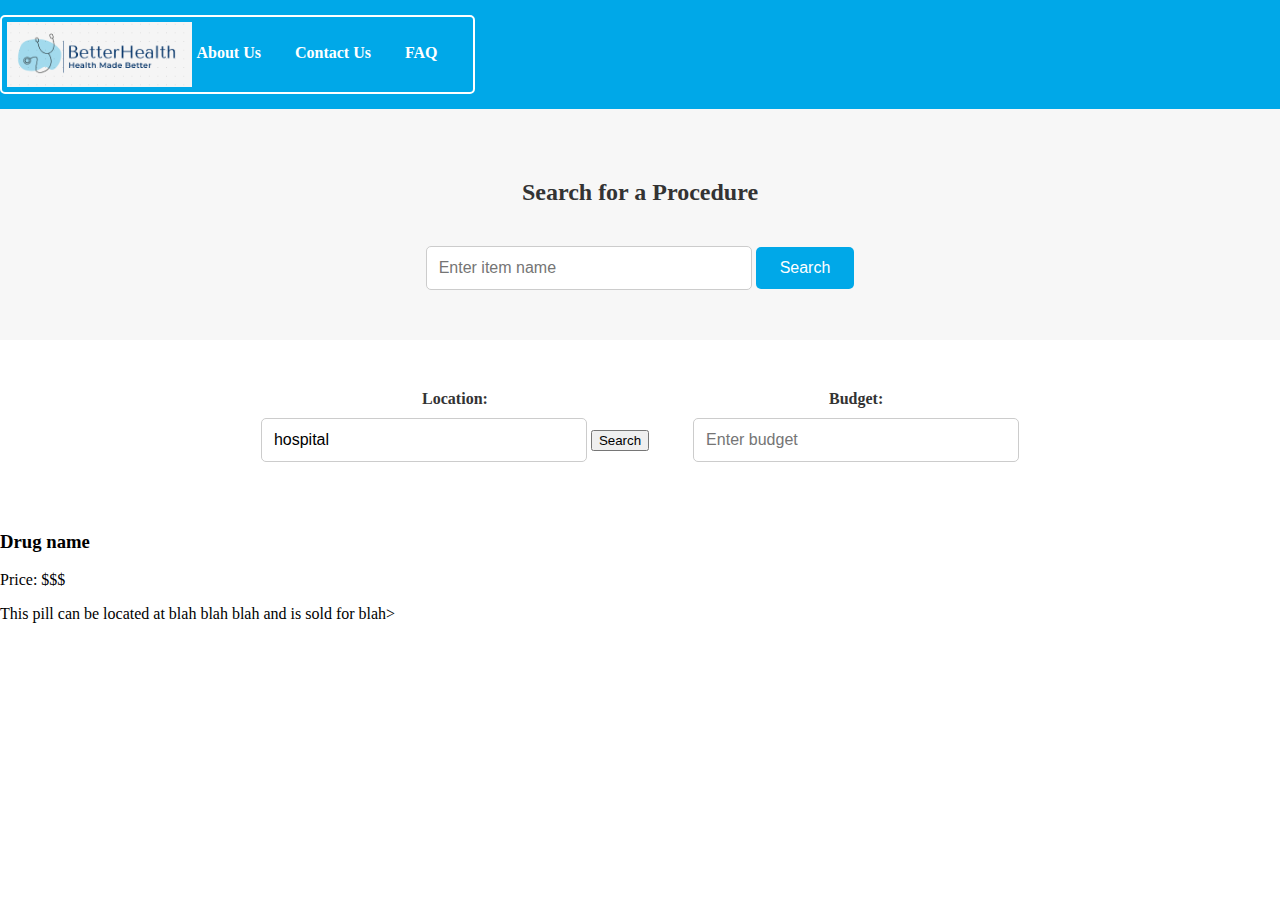
==== index.html @ 8c8563f0 "first commit" ====
<!DOCTYPE html>
<html lang="en">
<head>
    <meta charset="UTF-8">
    <meta name="viewport" content="width=device-width, initial-scale=1.0">
    <script src="main.js" defer></script>
    <link rel="stylesheet" href="style.css">
    <title>Search Algorithm</title>
</head>
<body>
    <!-- <div>
        <form action="http://google.com/search" target="_blank">
            <input name="q">
            <input type="submit">
        </form>
    </div> -->

    <header>
        <nav>
            <div class="logo">
                <img src="img/image.png">
            <ul class="nav-links">
                <li><a href="#">About Us</a></li>
                <li><a href="#">Contact Us</a></li>
                <li><a href="#">FAQ</a></li>
            </ul>
        </nav>
    </header>
    
    <section class="search-section">
        <div class="container">
            <h2>Search for a Procedure</h2>
            <form class="search-form" action="https://google.com/search" target="_blank">
                <input name="q"type="text" placeholder="Enter item name">
                <button type="submit">Search</button>
            </form>
        </div>
    </section>
    
    <section class="filters-section">
        <div class="container">
            <div class="filter">
                <label for="location">Location:</label>
                <!-- <input type="text" id="location" placeholder="Enter location"> -->
                <form class="location-form" action="https://maps.google.com/?" target="_blank">
                    <input name="q" type="text" id="location" placeholder="Enter location" value="hospital ">
                        <button type="submit">Search</button>
                </form>
            </div>
            
            <div class="filter">
                <label for="budget">Budget:</label>
                <input type="text" id="budget" placeholder="Enter budget">
            </div>
        </div>
    </section>

    <section class="results-section"></section>
    <div class="container">
        <div class ="result-box">
            <h3> Drug name </h3>
            <p> Price: $$$ </p>
            <p> This pill can be located at blah blah blah and is sold for blah>
            </div>
        </div>
    </section>
    
    <!-- <script async src="https://cse.google.com/cse.js?cx=178866f9a1b18489c">
    </script>
    <div class="gcse-search"></div> -->

</body>
</html>
---- style.css ----
body, h1, ul {
    margin: 0;
    padding: 0;
}


header {
    background-color: #00a8e8; 
    color: #fff;
    padding: 15px 0;
    box-shadow: 0px 3px 6px rgba(0, 0, 0, 0.1);
}

.logo {
    display: inline-block;
    margin-right: 30px;
}

.logo h1 {
    font-size: 28px;
    font-weight: bold;
    color: #f39c12;
}

.nav-links {
    list-style: none;
    display: inline-block;
}

.nav-links li {
    display: inline;
    margin-right: 30px;
}

.nav-links a {
    text-decoration: none;
    color: #fff; 
    font-weight: 600;
    transition: color 0.3s ease-in-out;
}

.nav-links a:hover {
    color: #e74c3c;
font-size: 15px; }

body, h1, ul {
    margin: 0;
    padding: 0;
}


header {
    background-color: #00a8e8; 
    color: #fff;
    padding: 15px 0;
    box-shadow: 0px 3px 6px rgba(0, 0, 0, 0.1);
}


.search-section {
    background-color: #f7f7f7; 
    padding: 50px 0;
    text-align: center;
}

.search-section h2 {
    margin-bottom: 20px;
    font-size: 24px;
    color: #333;
}

.search-form {
    display: inline-block;
    margin-top: 20px;
}

.search-form input[type="text"] {
    padding: 12px;
    width: 300px;
    border: 1px solid #ccc;
    border-radius: 5px;
    font-size: 16px;
}

.search-form button {
    padding: 12px 24px;
    background-color: #00a8e8;
    color: #fff;
    border: none;
    border-radius: 5px;
    cursor: pointer;
    font-size: 16px;
    transition: background-color 0.3s ease-in-out;
}

.search-form button:hover {
    background-color: #007bbd;
}

.filters-section {
    padding: 50px 0;
    text-align: center;
}

.filter {
    display: inline-block;
    margin: 0 20px;
}

.filter label {
    display: block;
    margin-bottom: 10px;
    font-weight: bold;
    color: #333;
}

.filter input[type="text"] {
    padding: 12px;
    width: 300px;
    border: 1px solid #ccc;
    border-radius: 5px;
    font-size: 16px;
}


header {
    background-color: #00a8e8; /* Healthcare blue color */
    color: #fff;
    padding: 15px 0;
    box-shadow: 0px 3px 6px rgba(0, 0, 0, 0.1);
}

.logo {
    display: inline-block;
    margin-right: 30px;
    border: 2px solid #ffffff; 
    padding: 5px; 
    border-radius: 5px; 
}

.logo img {
    height: 65px; 
    vertical-align: middle;
}

.result-section {
    background-color: gre
}
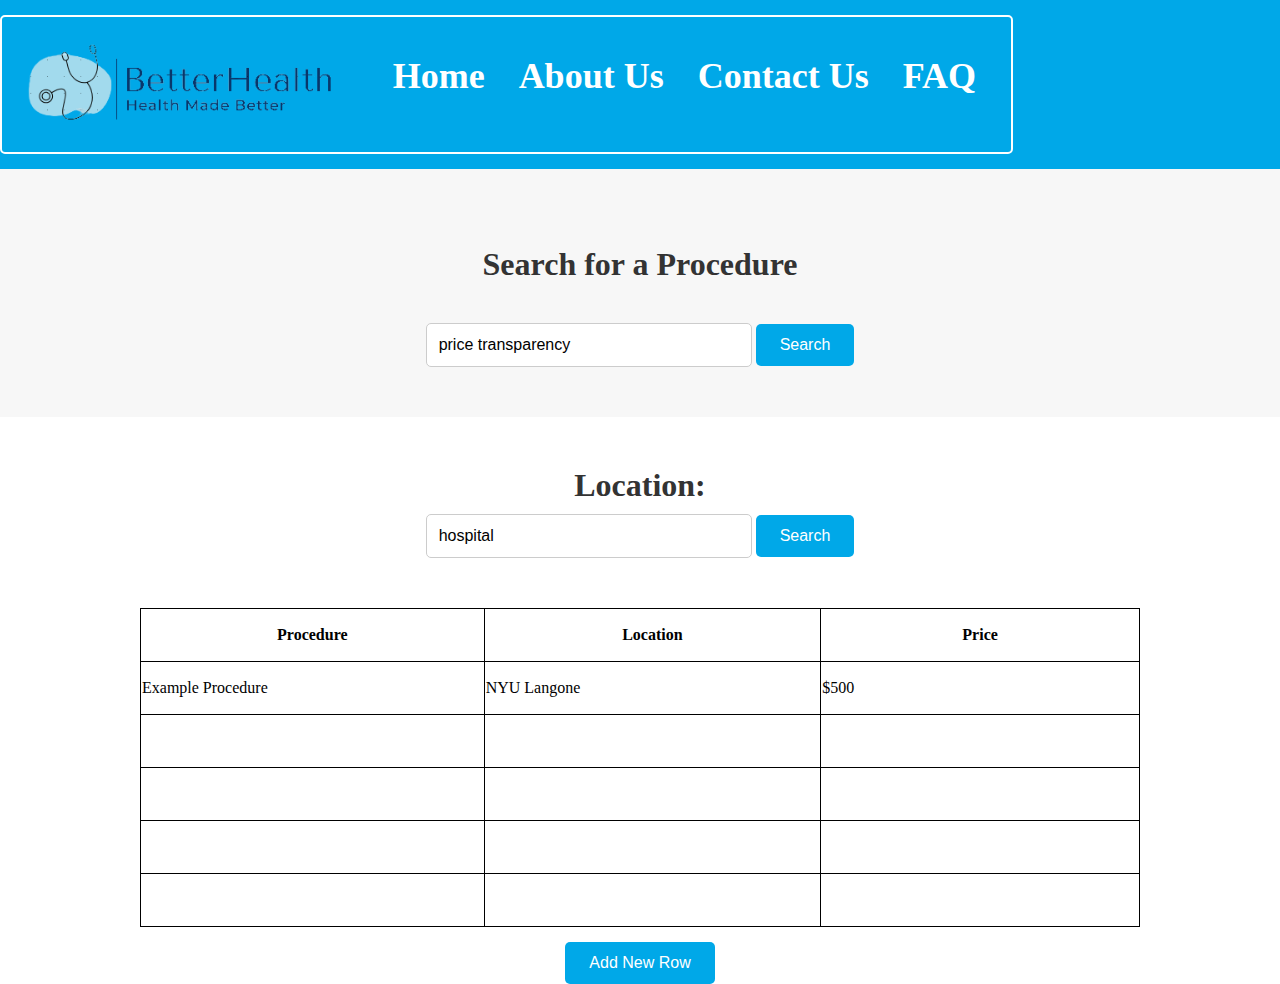
==== commit 076a17a9: "added table and functional buttons" ====
--- a/index.html
+++ b/index.html
@@ -18,20 +18,21 @@
     <header>
         <nav>
             <div class="logo">
-                <img src="img/image.png">
+                <img src="img/better_health_logo-removebg-preview.png">
             <ul class="nav-links">
-                <li><a href="#">About Us</a></li>
-                <li><a href="#">Contact Us</a></li>
-                <li><a href="#">FAQ</a></li>
+                <li><a href="index.html">Home</a></li>
+                <li><a href="about.html">About Us</a></li>
+                <li><a href="contact.html">Contact Us</a></li>
+                <li><a href="fact.html">FAQ</a></li>
             </ul>
-        </nav>
+        </nav> 
     </header>
     
     <section class="search-section">
         <div class="container">
             <h2>Search for a Procedure</h2>
             <form class="search-form" action="https://google.com/search" target="_blank">
-                <input name="q"type="text" placeholder="Enter item name">
+                <input name="q"type="text" placeholder="Enter item name" value="price transparency ">
                 <button type="submit">Search</button>
             </form>
         </div>
@@ -48,23 +49,38 @@
                 </form>
             </div>
             
-            <div class="filter">
+            <!-- <div class="filter">
                 <label for="budget">Budget:</label>
                 <input type="text" id="budget" placeholder="Enter budget">
-            </div>
+            </div> -->
         </div>
     </section>
 
-    <section class="results-section"></section>
+    <!-- <section class="results-section"></section>
     <div class="container">
         <div class ="result-box">
-            <h3> Drug name </h3>
-            <p> Price: $$$ </p>
+            <h3> Procedure Name </h3>
+            <p> Price: </p>
             <p> This pill can be located at blah blah blah and is sold for blah>
             </div>
         </div>
-    </section>
-    
+    </section> -->
+
+    <div id="table">
+        <table>
+            <tr> <th> Procedure </th> <th>Location</th> <th> Price</th> </tr>
+            <tr> <td contenteditable> Example Procedure </td> <td contenteditable>NYU Langone</td> <td contenteditable> $500</td></tr>
+            <tr> <td contenteditable> </td> <td contenteditable></td> <td contenteditable> </td></tr>
+            <tr> <td contenteditable>  </td> <td contenteditable></td> <td contenteditable> </td></tr>
+            <tr> <td contenteditable> </td> <td contenteditable></td> <td contenteditable> </td></tr>
+            <tr> <td contenteditable>  </td> <td contenteditable></td> <td contenteditable> </td></tr>
+        </table>
+    </div>
+    <div class="table_button">
+        <button id="table_button" type="button">Add New Row</button>
+    </div>
+
+
     <!-- <script async src="https://cse.google.com/cse.js?cx=178866f9a1b18489c">
     </script>
     <div class="gcse-search"></div> -->
--- a/style.css
+++ b/style.css
@@ -1,12 +1,13 @@
-
-body, h1, ul {
+body,
+h1,
+ul {
     margin: 0;
     padding: 0;
 }
 
 
 header {
-    background-color: #00a8e8; 
+    background-color: #00a8e8;
     color: #fff;
     padding: 15px 0;
     box-shadow: 0px 3px 6px rgba(0, 0, 0, 0.1);
@@ -26,6 +27,7 @@
 .nav-links {
     list-style: none;
     display: inline-block;
+    margin-left: 25px;
 }
 
 .nav-links li {
@@ -35,23 +37,27 @@
 
 .nav-links a {
     text-decoration: none;
-    color: #fff; 
+    color: #fff;
     font-weight: 600;
     transition: color 0.3s ease-in-out;
+    ;
+    font-size: 36px;
 }
 
 .nav-links a:hover {
     color: #e74c3c;
-font-size: 15px; }
+}
 
-body, h1, ul {
+body,
+h1,
+ul {
     margin: 0;
     padding: 0;
 }
 
 
 header {
-    background-color: #00a8e8; 
+    background-color: #00a8e8;
     color: #fff;
     padding: 15px 0;
     box-shadow: 0px 3px 6px rgba(0, 0, 0, 0.1);
@@ -59,14 +65,14 @@
 
 
 .search-section {
-    background-color: #f7f7f7; 
+    background-color: #f7f7f7;
     padding: 50px 0;
     text-align: center;
 }
 
 .search-section h2 {
     margin-bottom: 20px;
-    font-size: 24px;
+    font-size: 32px;
     color: #333;
 }
 
@@ -103,6 +109,17 @@
     text-align: center;
 }
 
+.filters-section button {
+    padding: 12px 24px;
+    background-color: #00a8e8;
+    color: #fff;
+    border: none;
+    border-radius: 5px;
+    cursor: pointer;
+    font-size: 16px;
+    transition: background-color 0.3s ease-in-out;
+}
+
 .filter {
     display: inline-block;
     margin: 0 20px;
@@ -110,6 +127,7 @@
 
 .filter label {
     display: block;
+    font-size: 32px;
     margin-bottom: 10px;
     font-weight: bold;
     color: #333;
@@ -125,7 +143,8 @@
 
 
 header {
-    background-color: #00a8e8; /* Healthcare blue color */
+    background-color: #00a8e8;
+    /* Healthcare blue color */
     color: #fff;
     padding: 15px 0;
     box-shadow: 0px 3px 6px rgba(0, 0, 0, 0.1);
@@ -134,16 +153,46 @@
 .logo {
     display: inline-block;
     margin-right: 30px;
-    border: 2px solid #ffffff; 
-    padding: 5px; 
-    border-radius: 5px; 
+    border: 2px solid #ffffff;
+    padding: 5px;
+    border-radius: 5px;
 }
 
 .logo img {
-    height: 65px; 
+    height: 125px;
     vertical-align: middle;
 }
 
 .result-section {
-    background-color: gre
+    background-color: green
+}
+
+table,
+th,
+td {
+    margin-left: auto;
+    margin-right: auto;
+    border: 1px solid black;
+    border-collapse: collapse;
+    width: 1000px;
+    height: 50px;
+}
+
+.table_button {
+    margin-top: 15px;
+    display: flex;
+    justify-content: center;
+    align-items: center;
+
+}
+
+#table_button {
+    padding: 12px 24px;
+    background-color: #00a8e8;
+    color: #fff;
+    border: none;
+    border-radius: 5px;
+    cursor: pointer;
+    font-size: 16px;
+    transition: background-color 0.3s ease-in-out;
 }